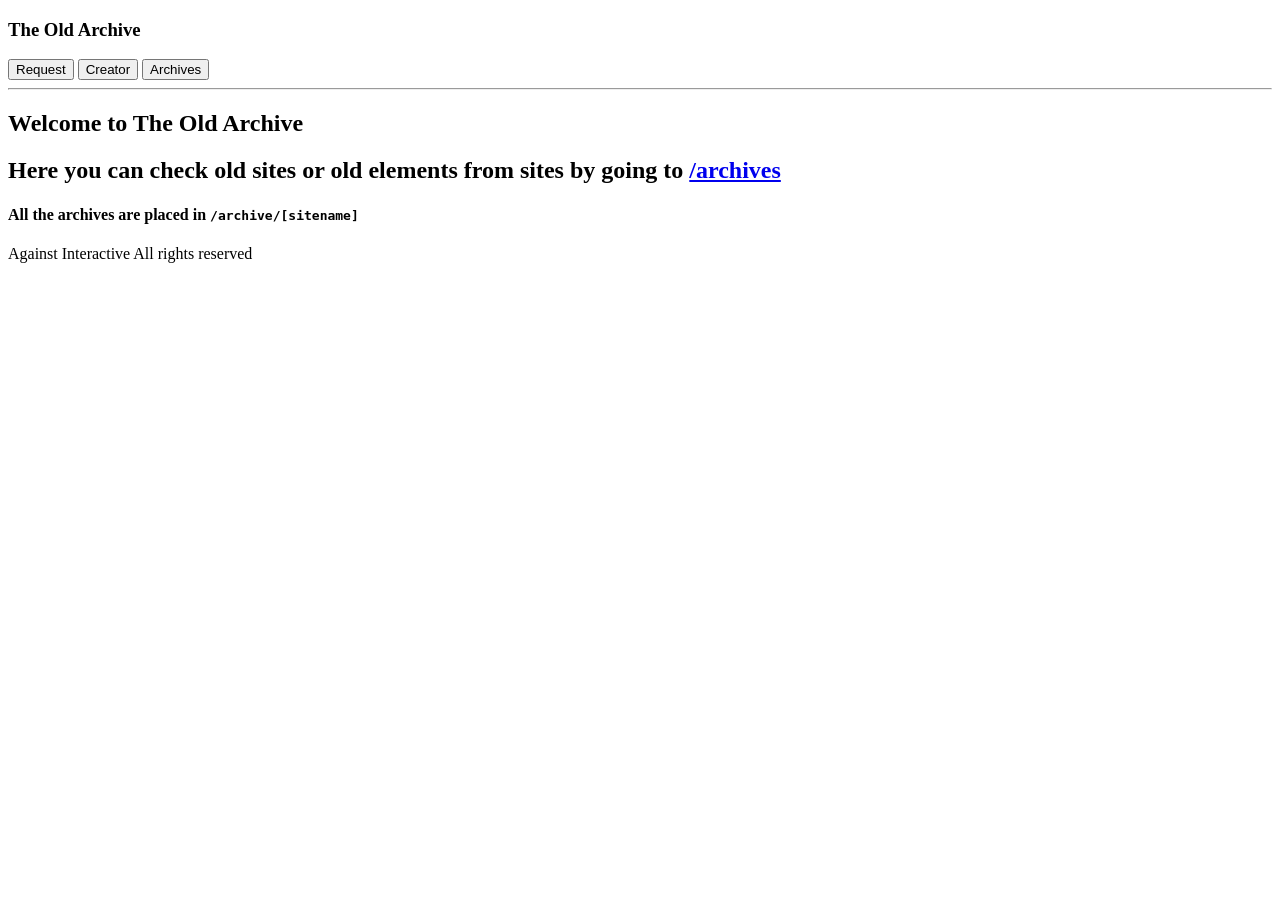
==== index.html @ 768c8d35 "Add initial HTML structure for The Old Archive" ====
<!DOCTYPE html>
<html lang="en" dir="ltr" data-toa-pub="Against Interactive, https://againstinteractive.github.io" data-toa-last-updated="">
<head>
  <meta charset="utf-8">
  <meta name="viewport" content="width=device-width, initial-scale=1">
  <meta property="og:title" content="The Old Archive, Request, See, Check, Visit for free">
  <meta property="og:description" content="Welcome to The Old Archive, here you can see old stuff or old sites. Request to put elements from your site by going to https://github.com/TheOldArchive/request/issues">
  <meta property="og:url" content="theoldarchive.github.io">
  <meta property="og:site_name" content="The Old Archive">
  <meta http-equiv="X-UA-Compatible" content="IE=edge">
  <meta name="copyright" content="Against Interactive All rights reserved">
  <meta name="keywords" content="The Old Archive, Against Interactive, TOA">
  <title>The Old Archive</title>
  <link rel="stylesheet" href="/assets/main/css/main.css">
  <script src="/assets/main/js/ok.js"></script>
</head>
<body>
<div class="top">
  <h3>The Old Archive</h3>
  <button class="button" onclick="request()">Request</button>
  <button class="button" onclick="creator()">Creator</button>
  <button class="button" onclick="archives()">Archives</button>
</div>
<hr class="divider">
<div class="content">
  <h2>Welcome to The Old Archive</h2>
  <h2>Here you can check old sites or old elements from sites by going to <a href="/archives">/archives</a></h2>
  <h4>All the archives are placed in <code>/archive/[sitename]</code></h4>
  <footer>Against Interactive All rights reserved </footer>
    <script src="/assets/main/js/main.js"></script>
</div>
</body>
</html>
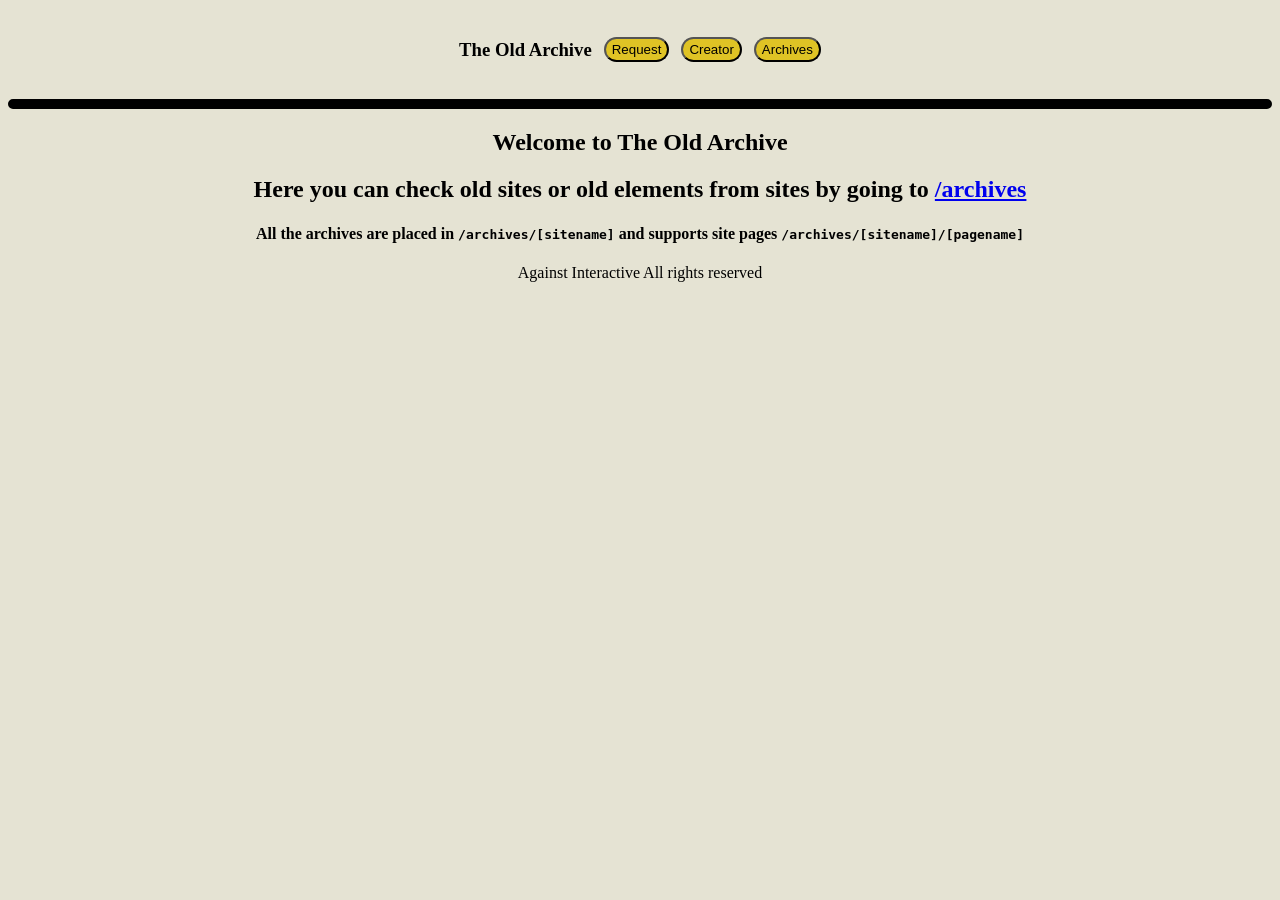
==== commit ff4dcfa3: "Revise archive path information in index.html Updated archive path description to include site pages" ====
--- a/index.html
+++ b/index.html
@@ -25,7 +25,7 @@
 <div class="content">
   <h2>Welcome to The Old Archive</h2>
   <h2>Here you can check old sites or old elements from sites by going to <a href="/archives">/archives</a></h2>
-  <h4>All the archives are placed in <code>/archive/[sitename]</code></h4>
+  <h4>All the archives are placed in <code>/archives/[sitename]</code> and supports site pages <code>/archives/[sitename]/[pagename]</code></h4>
   <footer>Against Interactive All rights reserved </footer>
     <script src="/assets/main/js/main.js"></script>
 </div>
--- a/assets/main/css/main.css
+++ b/assets/main/css/main.css
@@ -0,0 +1,9 @@
+.top{   display: flex; align-items: center;   gap: 12px;; 
+ white-space: nowrap; 
+ padding: 12px 18px; border-radius: 8px; justify-content: center;   }
+.button{height: 25px; gap: 12px; background-color: rgb(223, 195, 37); border-radius: 15px;
+}
+button:hover{cursor: pointer;}
+.content{text-align: center; background-color: rgb(229, 227, 211);}
+body{background-color: rgb(229, 227, 211)}
+.divider{border: 5px solid rgb(0, 0, 0); border-radius: 15px;  }
